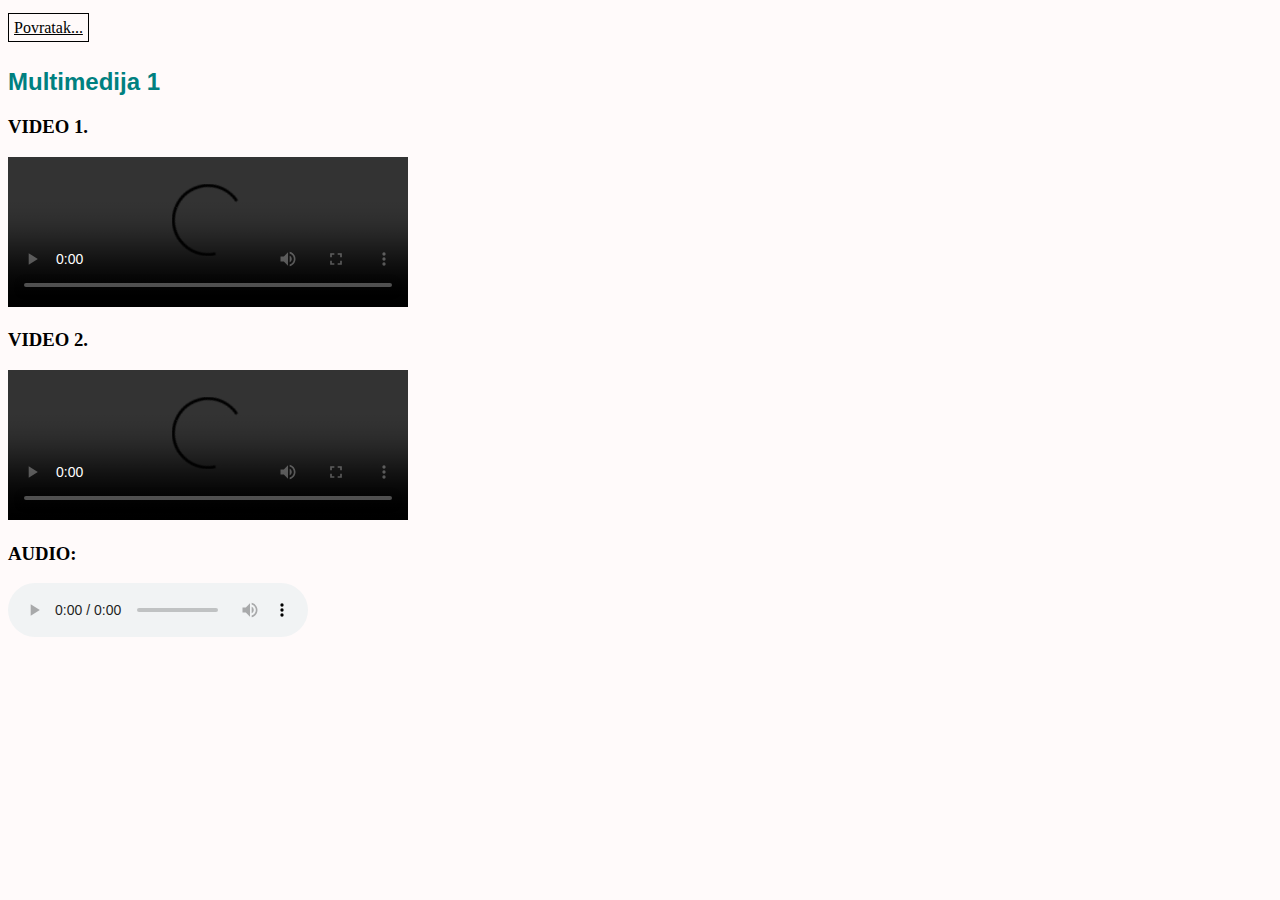
==== video_zadatak.html @ 5a61dd65 "Add files via upload" ====
<!doctype html>
<html>
<head>
<meta charset="utf-8">
<title>video_zadatak</title>
<link rel="stylesheet" href="finish.css"/>
</head>
<body class="drugapozadina">
<a href="index.html">Povratak...</a>
<h2>Multimedija 1 </h2>
<h3>VIDEO 1.</h3>
<video width="400" height="" controls>
	<source src="rebeka_sculac_zadatak" type="video/mp4"/>
</video><br/>
<h3>VIDEO 2.</h3>
<video width="400" height="" controls>
	<source src="<iframe width="560" height="315" src="https://www.youtube.com/embed/bpOSxM0rNPM" title="YouTube video player" frameborder="0" allow="accelerometer; autoplay; clipboard-write; encrypted-media; gyroscope; picture-in-picture" allowfullscreen></iframe>">
</video>
<h3>AUDIO:</h3>
<audio controls>
	<source src="zvuk" type="audio/mp4"/>
</audio>
</body>
</html>
---- finish.css ----
@charset "utf-8";
/*CSS Document */
p {
	color: black;
	font-family: Constantia, "Lucida Bright", "DejaVu Serif", Gorgia, "serif";
	font-size: 16px; 
	line-height: 18px;
	width: 400px;
	background-color: rgba(255, 255, 255, 0.4);
	padding: 20px;
		
}
.paragraf_2 {color:black; background-color: rgba(255, 255, 255, 0.5)}
.novi_blok {
	background-color: rgba(255, 255, 255, 0.5)
	padding:20px;
	margin: 20px;
	width:50%;
}
h1, h2 {
	font-family: Gotham, "Helvetica Neue", Helvetica, Arial, "sans-serif";
	color:teal;
}
	span {color: rgb(255, 0, 255);}
	.pozadina{
		background-image: url("pozadina.jpg");
	}
	.drugapozadina {
		background-color: Snow;
	}
	
	a:link {
		color: black;
		background-color: brightgray;
		padding: 5px;
		line-height: 40px;
		border:1px solid #000000;
	}
	a:hover{
		background-color: PapayaWhip;
	}
	img {
		height: 600px;
	}
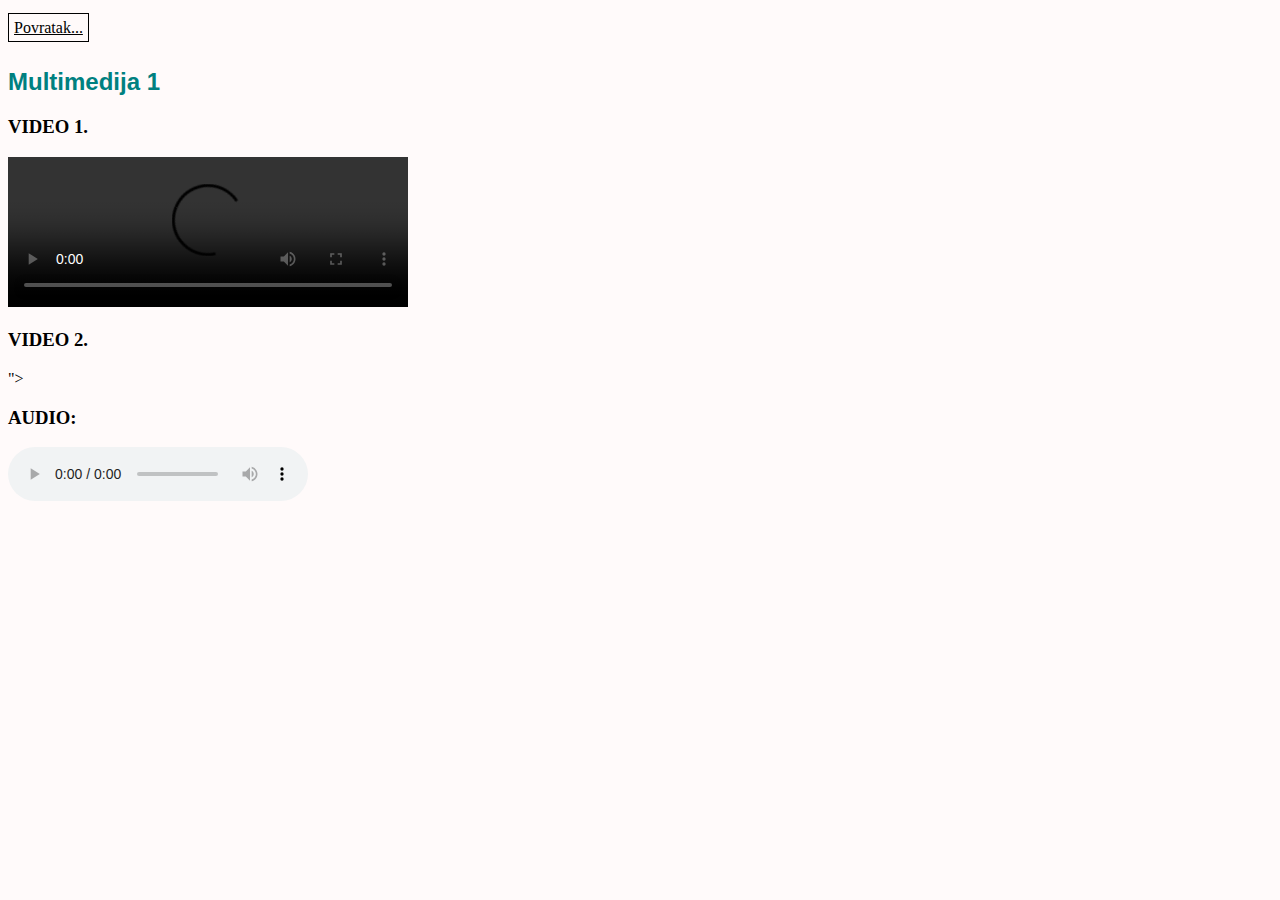
==== commit 7bc4e4f0: "Update video_zadatak.html" ====
--- a/video_zadatak.html
+++ b/video_zadatak.html
@@ -13,7 +13,6 @@
 	<source src="rebeka_sculac_zadatak" type="video/mp4"/>
 </video><br/>
 <h3>VIDEO 2.</h3>
-<video width="400" height="" controls>
 	<source src="<iframe width="560" height="315" src="https://www.youtube.com/embed/bpOSxM0rNPM" title="YouTube video player" frameborder="0" allow="accelerometer; autoplay; clipboard-write; encrypted-media; gyroscope; picture-in-picture" allowfullscreen></iframe>">
 </video>
 <h3>AUDIO:</h3>
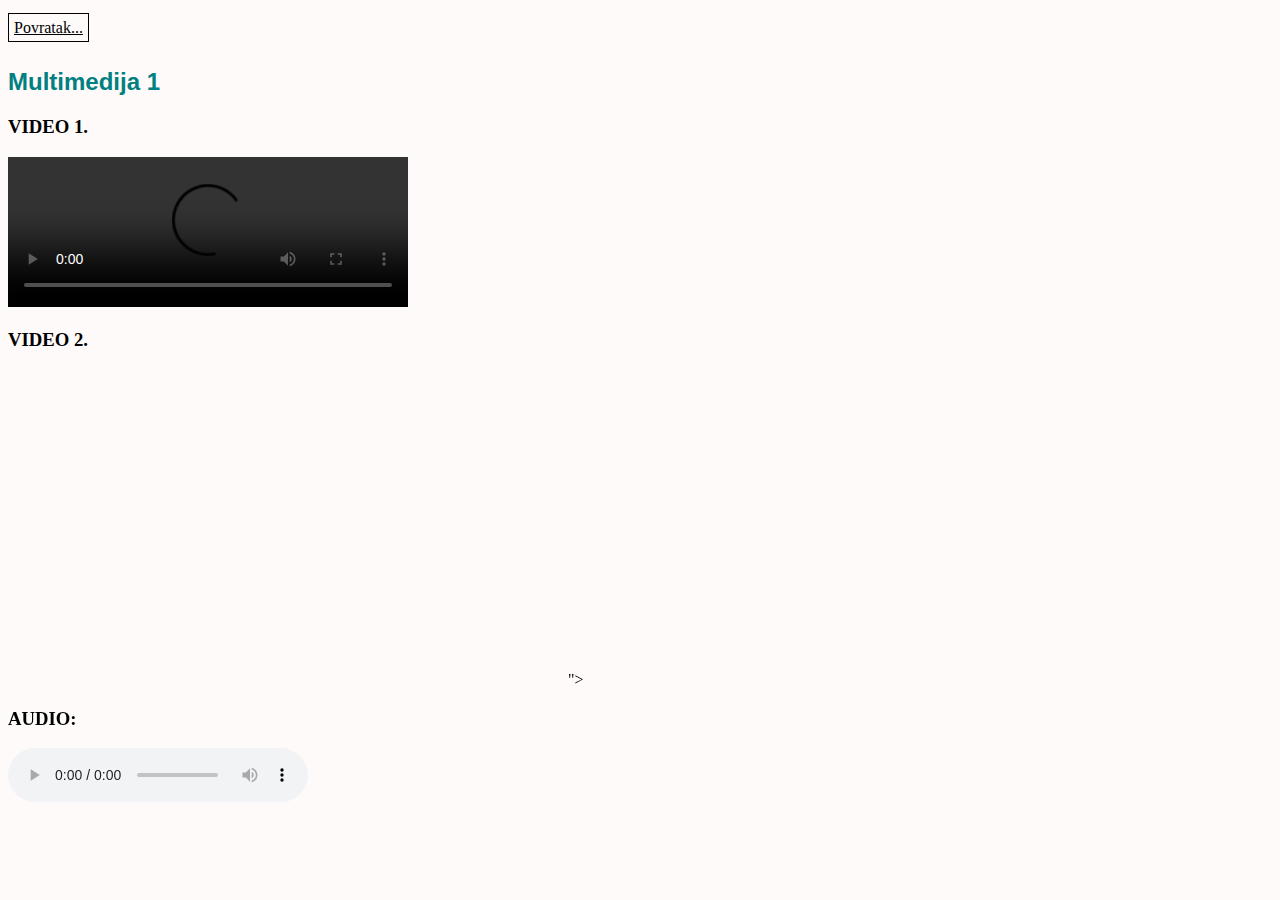
==== commit 756d5fa6: "Update video_zadatak.html" ====
--- a/video_zadatak.html
+++ b/video_zadatak.html
@@ -13,8 +13,7 @@
 	<source src="rebeka_sculac_zadatak" type="video/mp4"/>
 </video><br/>
 <h3>VIDEO 2.</h3>
-	<source src="<iframe width="560" height="315" src="https://www.youtube.com/embed/bpOSxM0rNPM" title="YouTube video player" frameborder="0" allow="accelerometer; autoplay; clipboard-write; encrypted-media; gyroscope; picture-in-picture" allowfullscreen></iframe>">
-</video>
+<iframe width="560" height="315" src="https://www.youtube.com/embed/bpOSxM0rNPM" title="YouTube video player" frameborder="0" allow="accelerometer; autoplay; clipboard-write; encrypted-media; gyroscope; picture-in-picture" allowfullscreen></iframe>">
 <h3>AUDIO:</h3>
 <audio controls>
 	<source src="zvuk" type="audio/mp4"/>
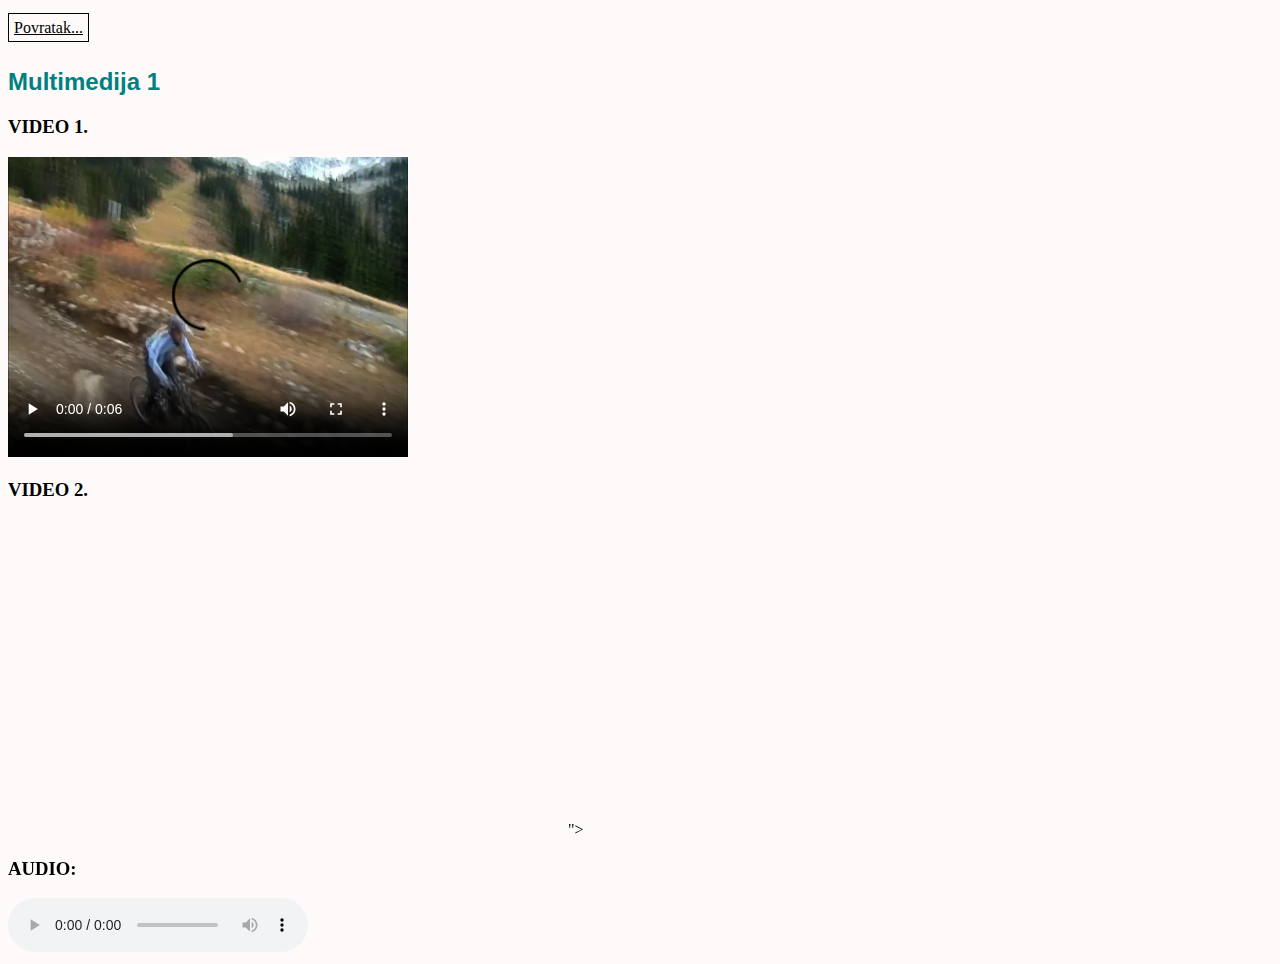
==== commit e8a522c0: "Update video_zadatak.html" ====
--- a/video_zadatak.html
+++ b/video_zadatak.html
@@ -10,7 +10,7 @@
 <h2>Multimedija 1 </h2>
 <h3>VIDEO 1.</h3>
 <video width="400" height="" controls>
-	<source src="rebeka_sculac_zadatak" type="video/mp4"/>
+	<source src="rebeka_sculac_zadatak.mp4" type="video/mp4"/>
 </video><br/>
 <h3>VIDEO 2.</h3>
 <iframe width="560" height="315" src="https://www.youtube.com/embed/bpOSxM0rNPM" title="YouTube video player" frameborder="0" allow="accelerometer; autoplay; clipboard-write; encrypted-media; gyroscope; picture-in-picture" allowfullscreen></iframe>">
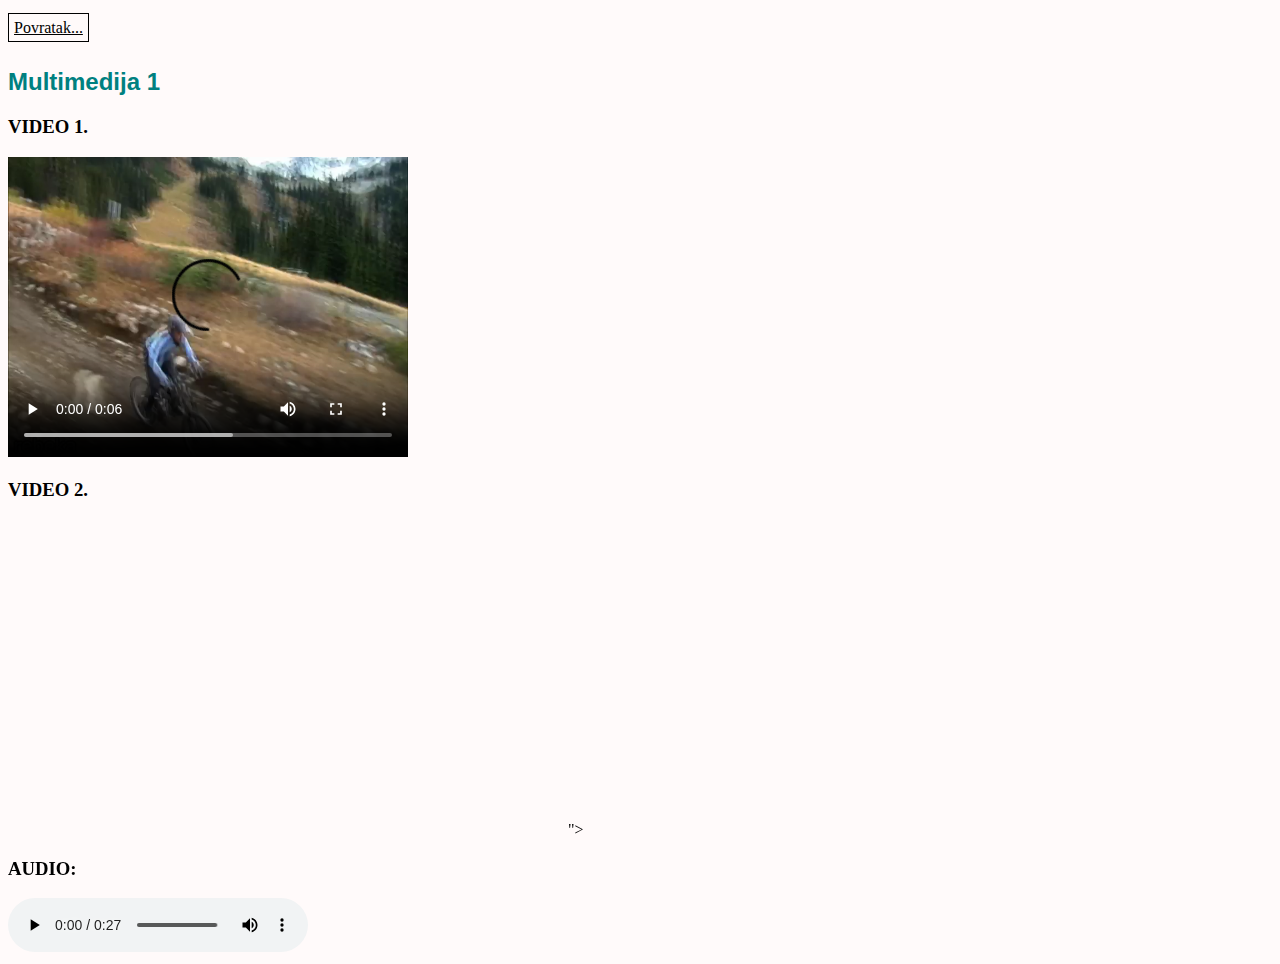
==== commit ff3fe5fc: "Update video_zadatak.html" ====
--- a/video_zadatak.html
+++ b/video_zadatak.html
@@ -16,7 +16,7 @@
 <iframe width="560" height="315" src="https://www.youtube.com/embed/bpOSxM0rNPM" title="YouTube video player" frameborder="0" allow="accelerometer; autoplay; clipboard-write; encrypted-media; gyroscope; picture-in-picture" allowfullscreen></iframe>">
 <h3>AUDIO:</h3>
 <audio controls>
-	<source src="zvuk" type="audio/mp4"/>
+	<source src="zvuk.mp3" type="audio/mp3"/>
 </audio>
 </body>
 </html>
